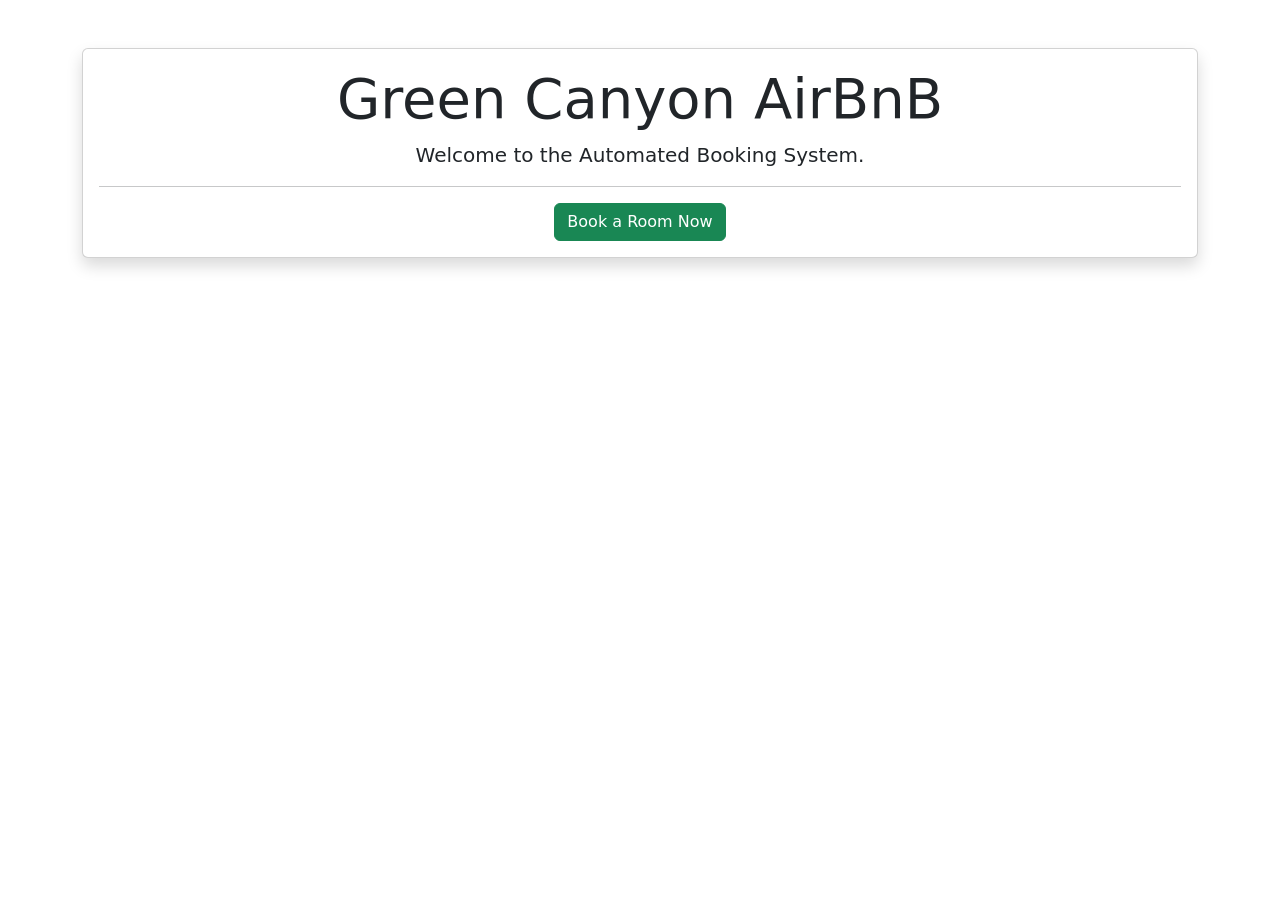
==== src/main/resources/templates/index.html @ 6d06e769 "added over, hate it here" ====
<!DOCTYPE html>
<html xmlns:th="http://www.thymeleaf.org">
<head>
    <title>Green Canyon AirBnB</title>
    <link rel="stylesheet" href="https://cdn.jsdelivr.net/npm/bootstrap@5.3.0/dist/css/bootstrap.min.css">
</head>
<body class="container mt-5">
<div class="card shadow">
    <div class="card-body text-center">
        <h1 class="display-4">Green Canyon AirBnB</h1>
        <p class="lead">Welcome to the Automated Booking System.</p>
        <hr>
        <p th:text="${message}" class="text-primary"></p>
        <button class="btn btn-success">Book a Room Now</button>
    </div>
</div>
</body>
</html>
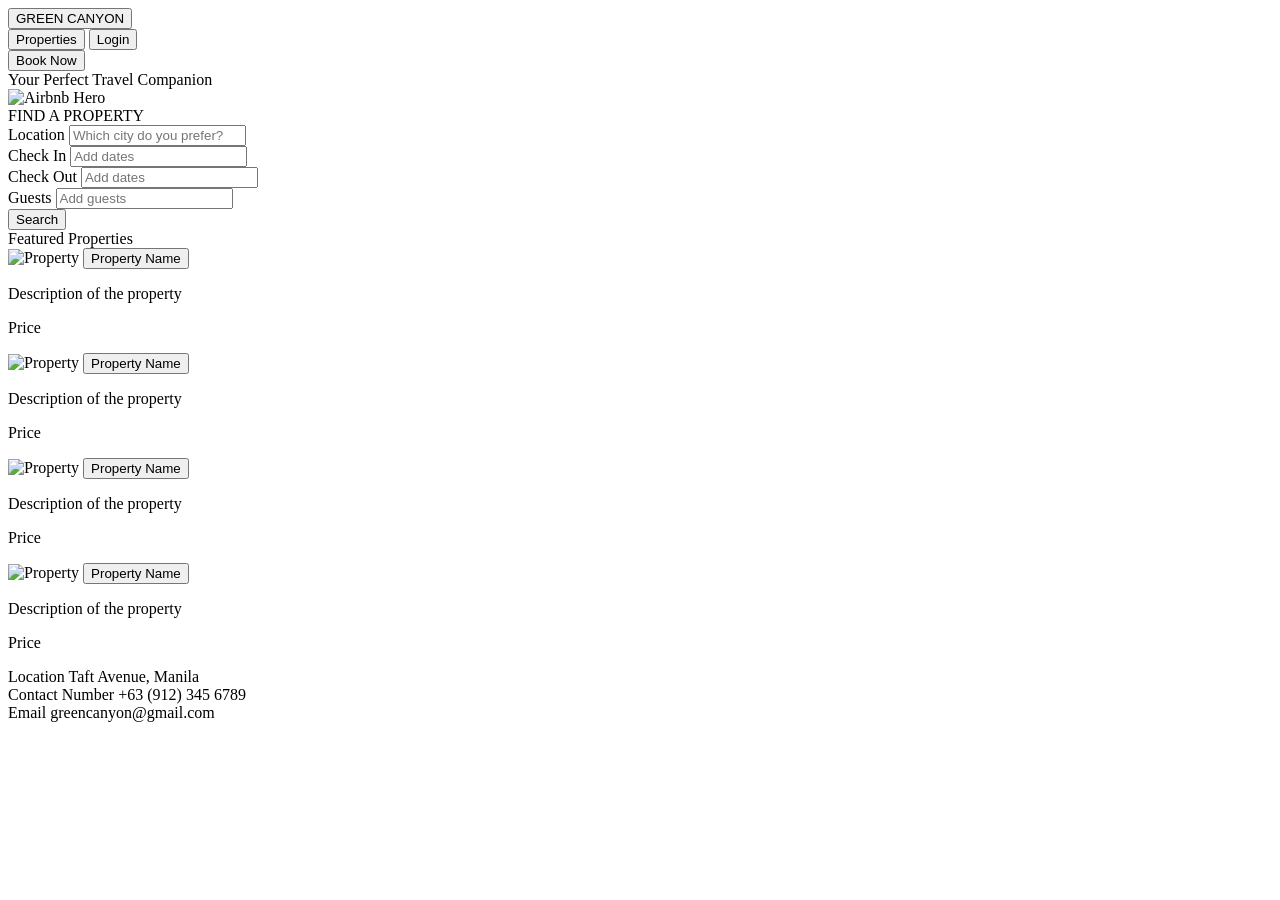
==== commit 33024e9b: "Changed from FXML to HTML reformatted alot of things sigh" ====
--- a/src/main/resources/templates/index.html
+++ b/src/main/resources/templates/index.html
@@ -1,18 +1,147 @@
 <!DOCTYPE html>
-<html xmlns:th="http://www.thymeleaf.org">
+<html lang="en">
 <head>
-    <title>Green Canyon AirBnB</title>
-    <link rel="stylesheet" href="https://cdn.jsdelivr.net/npm/bootstrap@5.3.0/dist/css/bootstrap.min.css">
+    <meta charset="UTF-8">
+    <title>Green Canyon Airbnb</title>
+    <link rel="stylesheet" href="css/styles.css">
 </head>
-<body class="container mt-5">
-<div class="card shadow">
-    <div class="card-body text-center">
-        <h1 class="display-4">Green Canyon AirBnB</h1>
-        <p class="lead">Welcome to the Automated Booking System.</p>
-        <hr>
-        <p th:text="${message}" class="text-primary"></p>
-        <button class="btn btn-success">Book a Room Now</button>
+<body>
+
+<div class="main-container">
+
+    <!-- TOP NAVBAR -->
+    <div class="navbar top-navbar hbox">
+        <button class="navbar-name">GREEN CANYON</button>
+
+        <div class="nav-links">
+            <button class="navbar-buttons no-border" onclick = window.location.href="/all-properties">Properties</button>
+            <button class="navbar-buttons no-border" onclick = window.location.href="/login">Login</button>
+        </div>
+
+        <button class="navbar-book-now" onclick = window.location.href="/reservation">Book Now</button>
+    </div>
+    <!-- SCROLLABLE CONTENT -->
+    <div class="scroll-container">
+        <div class="vbox content-container">
+
+            <!-- HERO SECTION -->
+            <div class="hbox hero-section">
+                <div class="stack-pane">
+                    <div class="stack-pane-label">
+                        Your Perfect Travel Companion
+                    </div>
+                </div>
+
+                <img src="img/airbnbpic.jpg"
+                     alt="Airbnb Hero"
+                     class="hero-image">
+            </div>
+
+            <!-- FIND PROPERTY + SEARCH BAR -->
+            <div class="find-search-row">
+                <span class="find-property-text">FIND A PROPERTY</span>
+
+                <div class="hbox search-bar">
+
+                    <div class="vbox search-item">
+                        <label class="search-bar-title">Location</label>
+                        <input type="text"
+                               class="search-text-field"
+                               placeholder="Which city do you prefer?">
+                    </div>
+
+                    <div class="separator vertical"></div>
+
+                    <div class="vbox search-item">
+                        <label class="search-bar-title">Check In</label>
+                        <input type="text"
+                               class="search-text-field"
+                               placeholder="Add dates">
+                    </div>
+
+                    <div class="separator vertical"></div>
+
+                    <div class="vbox search-item">
+                        <label class="search-bar-title">Check Out</label>
+                        <input type="text"
+                               class="search-text-field"
+                               placeholder="Add dates">
+                    </div>
+
+                    <div class="separator vertical"></div>
+
+                    <div class="vbox search-item">
+                        <label class="search-bar-title">Guests</label>
+                        <input type="text"
+                               class="search-text-field"
+                               placeholder="Add guests">
+                    </div>
+
+                    <button class="search-btn">Search</button>
+                </div>
+            </div>
+
+            <!-- FEATURED PROPERTIES -->
+            <div class="hbox section-title">
+                <span class="find-property-text">Featured Properties</span>
+            </div>
+
+            <!-- FEATURED PROPERTIES GRID -->
+            <div class="featured-grid">
+
+                <div class="vbox vbox-listings">
+                    <img src="img/airbnbpic1.jpg" class="thumbnail-img" alt="Property">
+                    <button class="property-name-button">Property Name</button>
+                    <p class="property-desc">Description of the property</p>
+                    <p class="property-price">Price</p>
+                </div>
+
+                <div class="vbox vbox-listings">
+                    <img src="img/airbnbpic1.jpg" class="thumbnail-img" alt="Property">
+                    <button class="property-name-button">Property Name</button>
+                    <p class="property-desc">Description of the property</p>
+                    <p class="property-price">Price</p>
+                </div>
+
+                <div class="vbox vbox-listings">
+                    <img src="img/airbnbpic1.jpg" class="thumbnail-img" alt="Property">
+                    <button class="property-name-button">Property Name</button>
+                    <p class="property-desc">Description of the property</p>
+                    <p class="property-price">Price</p>
+                </div>
+
+                <div class="vbox vbox-listings">
+                    <img src="img/airbnbpic1.jpg" class="thumbnail-img" alt="Property">
+                    <button class="property-name-button">Property Name</button>
+                    <p class="property-desc">Description of the property</p>
+                    <p class="property-price">Price</p>
+                </div>
+
+            </div>
+
+            <!-- FOOTER -->
+            <div class="navbar hbox login-footer-container">
+
+                <div class="vbox">
+                    <span class="login-footer">Location</span>
+                    <span class="login-footer-info">Taft Avenue, Manila</span>
+                </div>
+
+                <div class="vbox">
+                    <span class="login-footer">Contact Number</span>
+                    <span class="login-footer-info">+63 (912) 345 6789</span>
+                </div>
+
+                <div class="vbox">
+                    <span class="login-footer">Email</span>
+                    <span class="login-footer-info">greencanyon@gmail.com</span>
+                </div>
+
+            </div>
+
+        </div>
     </div>
 </div>
+
 </body>
 </html>
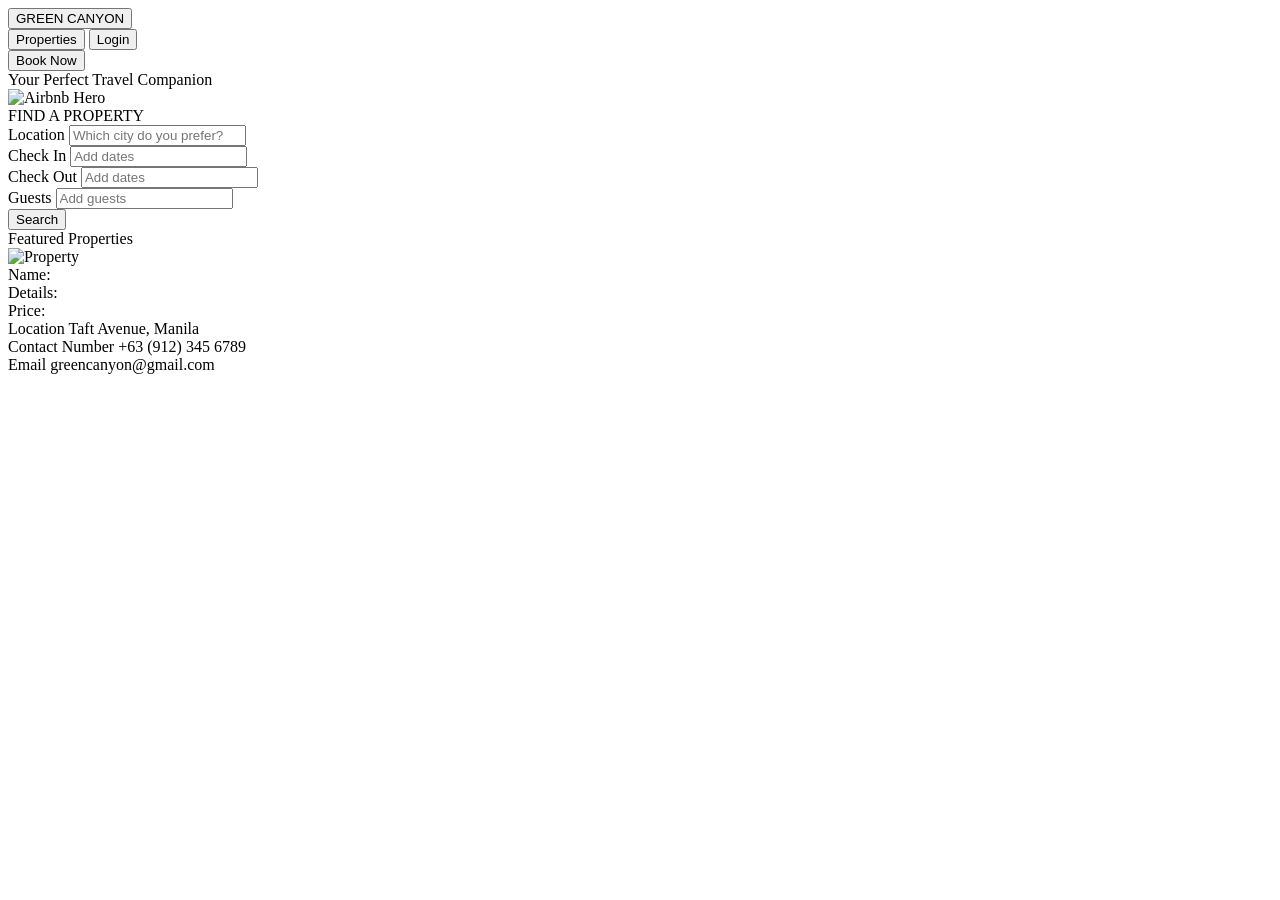
==== commit fd648b79: "Working login and listing view" ====
--- a/src/main/resources/templates/index.html
+++ b/src/main/resources/templates/index.html
@@ -88,35 +88,16 @@
 
             <!-- FEATURED PROPERTIES GRID -->
             <div class="featured-grid">
-
-                <div class="vbox vbox-listings">
-                    <img src="img/airbnbpic1.jpg" class="thumbnail-img" alt="Property">
-                    <button class="property-name-button">Property Name</button>
-                    <p class="property-desc">Description of the property</p>
-                    <p class="property-price">Price</p>
+                <div th:each="property : ${properties}">
+                    <div class="hbox listings-row">
+                        <div class="vbox vbox-listings">
+                            <img src="img/airbnbpic1.jpg" alt="Property" class="img">
+                            <div>Name: <span th:text="${property.propertyName}"></span></div>
+                            <div>Details: <span th:text="${property.propertyDetails}"></span></div>
+                            <div>Price: <span th:text="${property.propertyPrice}"></span></div>
+                        </div>
+                    </div>
                 </div>
-
-                <div class="vbox vbox-listings">
-                    <img src="img/airbnbpic1.jpg" class="thumbnail-img" alt="Property">
-                    <button class="property-name-button">Property Name</button>
-                    <p class="property-desc">Description of the property</p>
-                    <p class="property-price">Price</p>
-                </div>
-
-                <div class="vbox vbox-listings">
-                    <img src="img/airbnbpic1.jpg" class="thumbnail-img" alt="Property">
-                    <button class="property-name-button">Property Name</button>
-                    <p class="property-desc">Description of the property</p>
-                    <p class="property-price">Price</p>
-                </div>
-
-                <div class="vbox vbox-listings">
-                    <img src="img/airbnbpic1.jpg" class="thumbnail-img" alt="Property">
-                    <button class="property-name-button">Property Name</button>
-                    <p class="property-desc">Description of the property</p>
-                    <p class="property-price">Price</p>
-                </div>
-
             </div>
 
             <!-- FOOTER -->
